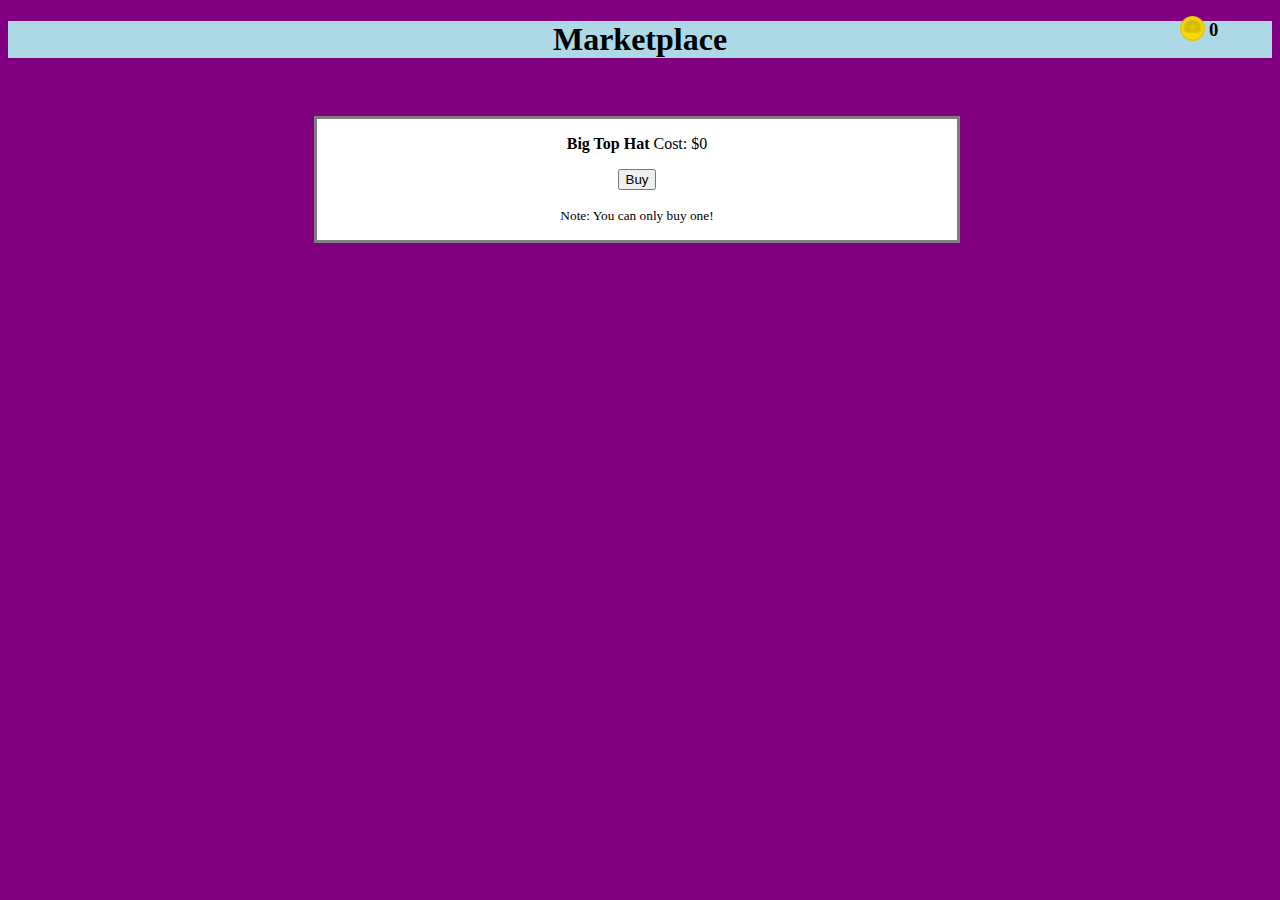
==== Market/index.html @ 3c07cece "Update index.html" ====
<!DOCTYPE HTML>
<head>
<link rel="stylesheet" href="market.css">
 <script src="Market.js"></script>
</head>
<body>
 <div id="titlecont">
 <h1>Marketplace</h1>
 </div>
 <div id="coins">
  <img src="Coin.png" id="cimg">
  <h3 id="cointext">0</h3>
 </div>
 </br>
 </br>
<div class="BuyBox">
 <p><b>Big Top Hat</b>  Cost: $0</p>
<button data-cost="0" data-hatid="bighat" onclick="buy(this.dataset.cost,this.dataset.hatid)">Buy</button>
 <p><small>Note: You can only buy one!</small></p>
 </div>
</body>
---- Market/market.css ----
body{
 background-color:purple;
 }
 h1{
 vertical-align:top;
 text-align:center;
 background-color:lightblue;
 }
.BuyBox{
 position:absolute;
 background-color:white;
 text-align:center;
 border-style:solid;
 border-color:grey;
 width:50%;
 
 right:25%;
}
#coins{
 position:absolute;
 right:0px;
 top:0px;
 width:100px;
display: inline-block;
 

}

#cointext{
 display: inline-block;
}

#cimg{
 width:25px;
 height:25px;
 vertical-align:-5px;
}
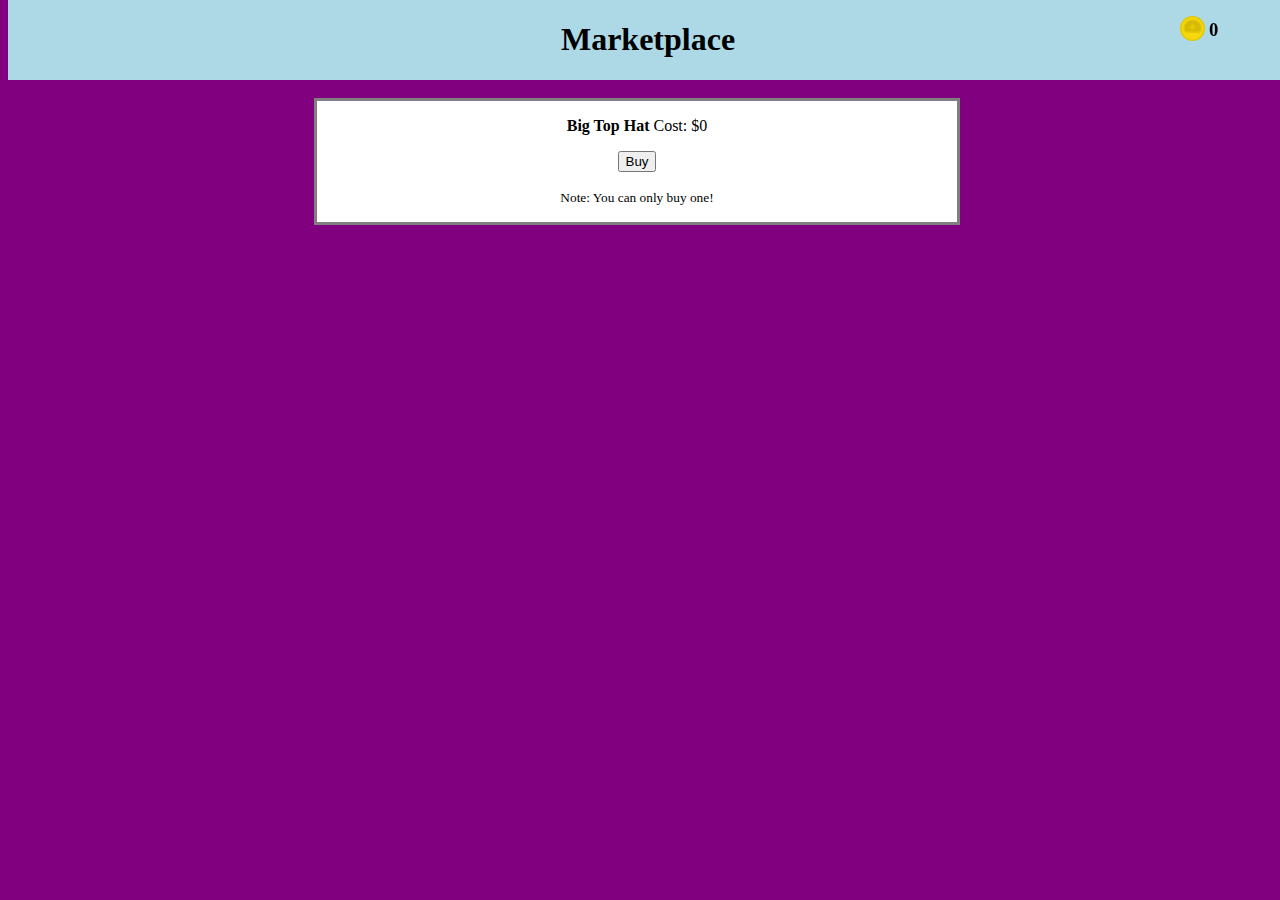
==== commit 4171a1ad: "Update index.html" ====
--- a/Market/index.html
+++ b/Market/index.html
@@ -13,6 +13,9 @@
  </div>
  </br>
  </br>
+<br>
+</br>
+</br>
 <div class="BuyBox">
  <p><b>Big Top Hat</b>  Cost: $0</p>
 <button data-cost="0" data-hatid="bighat" onclick="buy(this.dataset.cost,this.dataset.hatid)">Buy</button>
--- a/Market/market.css
+++ b/Market/market.css
@@ -1,3 +1,5 @@
+
+
 body{
  background-color:purple;
  }
@@ -35,3 +37,10 @@
  height:25px;
  vertical-align:-5px;
 }
+#titlecont{
+ background-color:lightblue;
+ top:0px;
+ position:fixed;
+ width:100%;
+ 
+}
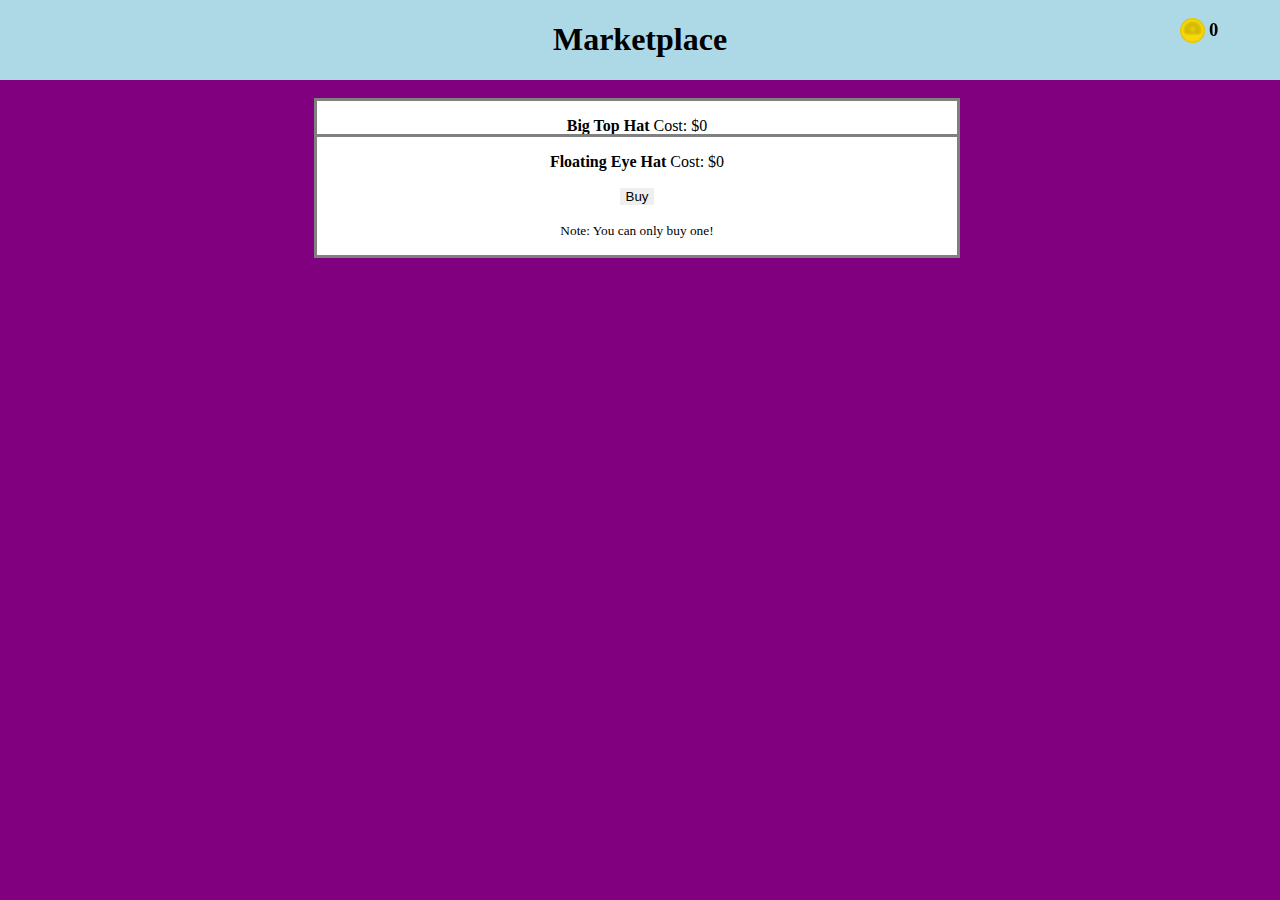
==== commit 152463da: "Update index.html" ====
--- a/Market/index.html
+++ b/Market/index.html
@@ -21,4 +21,11 @@
 <button data-cost="0" data-hatid="bighat" onclick="buy(this.dataset.cost,this.dataset.hatid)">Buy</button>
  <p><small>Note: You can only buy one!</small></p>
  </div>
+</br>
+</br>
+<div class="BuyBox">
+ <p><b>Floating Eye Hat</b>  Cost: $0</p>
+<button data-cost="0" data-hatid="p1oyo" onclick="buy(this.dataset.cost,this.dataset.hatid)">Buy</button>
+ <p><small>Note: You can only buy one!</small></p>
+ </div>
 </body>
--- a/Market/market.css
+++ b/Market/market.css
@@ -35,12 +35,16 @@
 #cimg{
  width:25px;
  height:25px;
- vertical-align:-5px;
+ vertical-align:-7px;
 }
 #titlecont{
  background-color:lightblue;
  top:0px;
  position:fixed;
  width:100%;
- 
+ left:0px;
 }
+button{
+ border-style:none;
+}
+
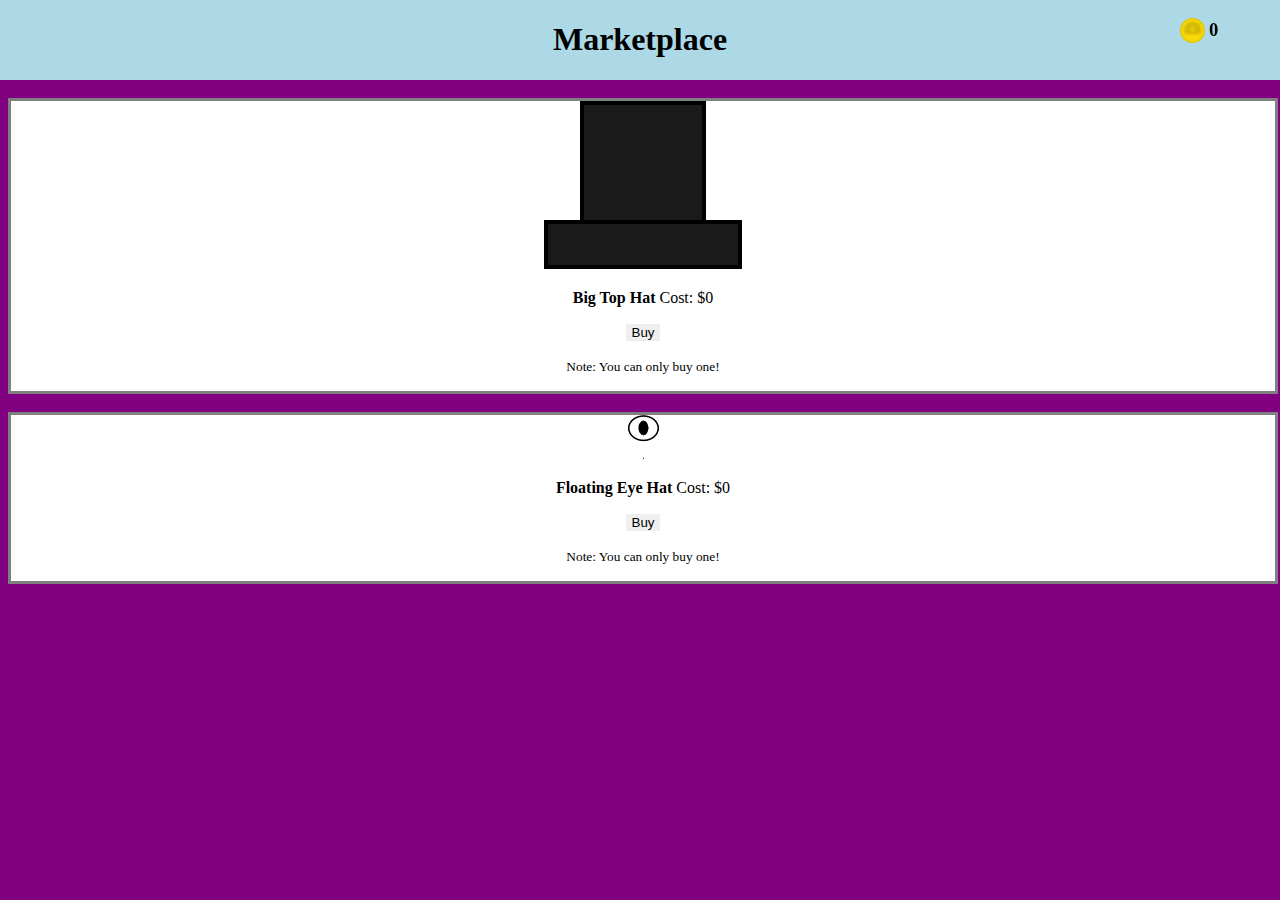
==== commit 09362a71: "Update index.html" ====
--- a/Market/index.html
+++ b/Market/index.html
@@ -17,6 +17,7 @@
 </br>
 </br>
 <div class="BuyBox">
+ <img src="../hats/bighat.png" alt="Bighat">
  <p><b>Big Top Hat</b>  Cost: $0</p>
 <button data-cost="0" data-hatid="bighat" onclick="buy(this.dataset.cost,this.dataset.hatid)">Buy</button>
  <p><small>Note: You can only buy one!</small></p>
@@ -24,6 +25,7 @@
 </br>
 </br>
 <div class="BuyBox">
+ <img src="../hats/p1oyo.png" alt="p1oyo">
  <p><b>Floating Eye Hat</b>  Cost: $0</p>
 <button data-cost="0" data-hatid="p1oyo" onclick="buy(this.dataset.cost,this.dataset.hatid)">Buy</button>
  <p><small>Note: You can only buy one!</small></p>
--- a/Market/market.css
+++ b/Market/market.css
@@ -9,14 +9,15 @@
  background-color:lightblue;
  }
 .BuyBox{
- position:absolute;
+ 
  background-color:white;
  text-align:center;
  border-style:solid;
  border-color:grey;
- width:50%;
- 
- right:25%;
+ width:100%;
+
+
+ display:inline-block;
 }
 #coins{
  position:absolute;
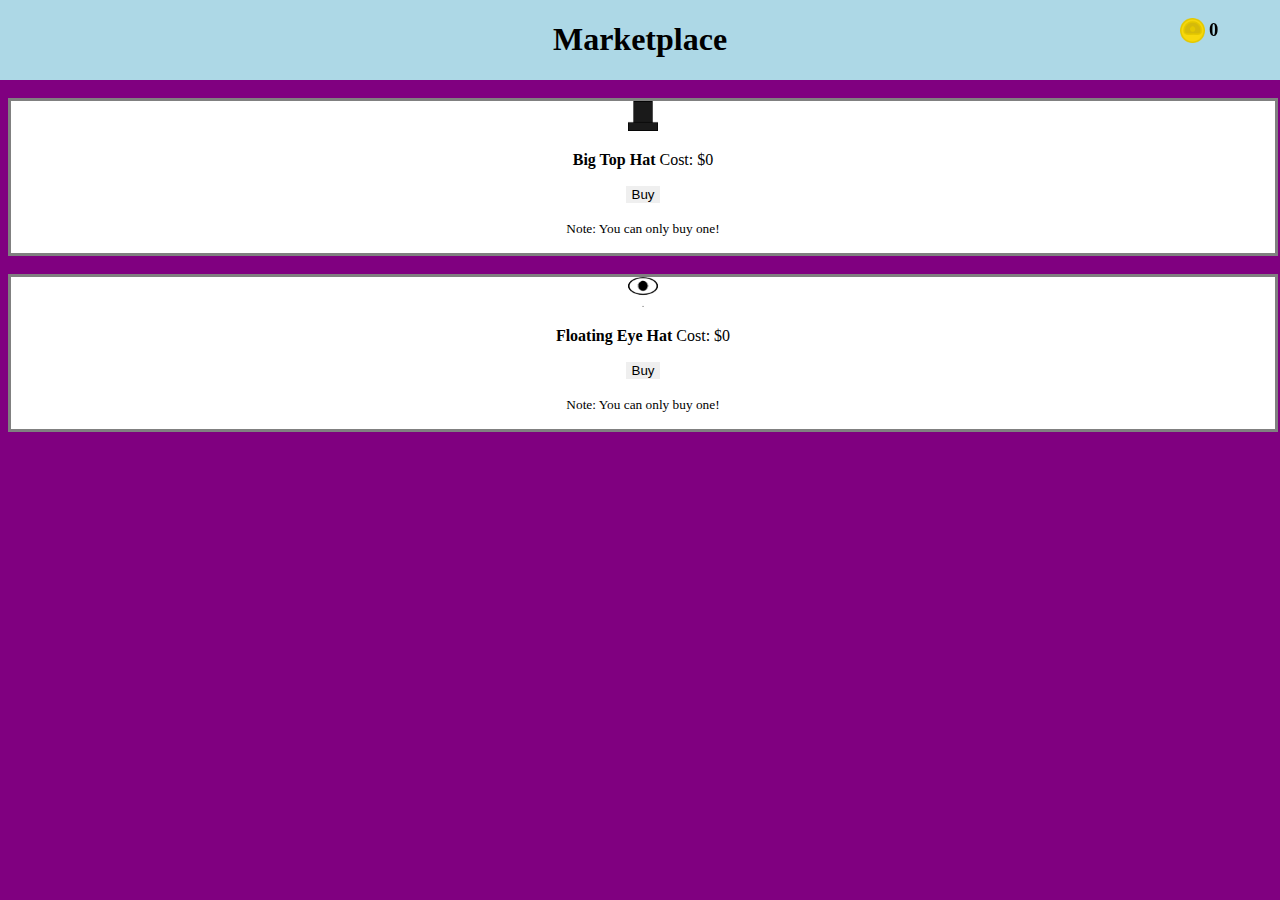
==== commit 99681727: "Update index.html" ====
--- a/Market/index.html
+++ b/Market/index.html
@@ -17,7 +17,7 @@
 </br>
 </br>
 <div class="BuyBox">
- <img src="../hats/bighat.png" alt="Bighat">
+ <img src="../hats/bighat.png" alt="Bighat" id="hatimg">
  <p><b>Big Top Hat</b>  Cost: $0</p>
 <button data-cost="0" data-hatid="bighat" onclick="buy(this.dataset.cost,this.dataset.hatid)">Buy</button>
  <p><small>Note: You can only buy one!</small></p>
@@ -25,7 +25,7 @@
 </br>
 </br>
 <div class="BuyBox">
- <img src="../hats/p1oyo.png" alt="p1oyo">
+ <img src="../hats/p1oyo.png" alt="p1oyo" id="hatimg">
  <p><b>Floating Eye Hat</b>  Cost: $0</p>
 <button data-cost="0" data-hatid="p1oyo" onclick="buy(this.dataset.cost,this.dataset.hatid)">Buy</button>
  <p><small>Note: You can only buy one!</small></p>
--- a/Market/market.css
+++ b/Market/market.css
@@ -48,4 +48,8 @@
 button{
  border-style:none;
 }
-
+#hatimg{
+ width:30px;
+ height:30px;
+ 
+}
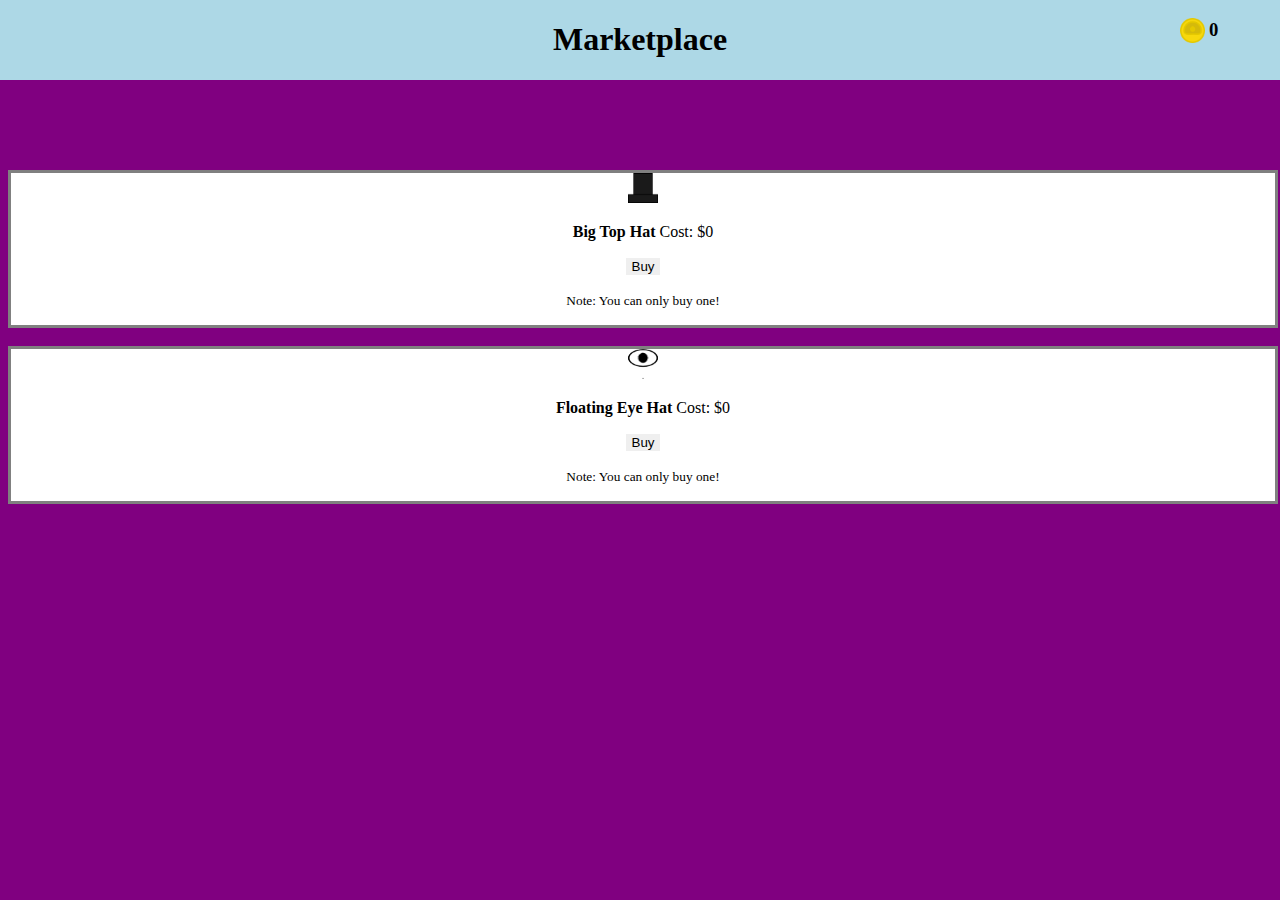
==== commit 44cfcc5c: "Update index.html" ====
--- a/Market/index.html
+++ b/Market/index.html
@@ -6,6 +6,9 @@
 <body>
  <div id="titlecont">
  <h1>Marketplace</h1>
+ </div>
+ <div id="bottom">
+  <h1>Some Shopkeeper dude goes here.</h1>
  </div>
  <div id="coins">
   <img src="Coin.png" id="cimg">
@@ -19,7 +22,7 @@
 <div class="BuyBox">
  <img src="../hats/bighat.png" alt="Bighat" id="hatimg">
  <p><b>Big Top Hat</b>  Cost: $0</p>
-<button data-cost="0" data-hatid="bighat" onclick="buy(this.dataset.cost,this.dataset.hatid)">Buy</button>
+<button data-cost="0" data-hatid="bighat" onclick="buy(this.dataset.hatid,this.dataset.cost)">Buy</button>
  <p><small>Note: You can only buy one!</small></p>
  </div>
 </br>
@@ -27,7 +30,7 @@
 <div class="BuyBox">
  <img src="../hats/p1oyo.png" alt="p1oyo" id="hatimg">
  <p><b>Floating Eye Hat</b>  Cost: $0</p>
-<button data-cost="0" data-hatid="p1oyo" onclick="buy(this.dataset.cost,this.dataset.hatid)">Buy</button>
+<button data-cost="0" data-hatid="p1oyo" onclick="buy(this.dataset.hatid,this.dataset.cost)">Buy</button>
  <p><small>Note: You can only buy one!</small></p>
  </div>
 </body>
--- a/Market/market.css
+++ b/Market/market.css
@@ -20,7 +20,7 @@
  display:inline-block;
 }
 #coins{
- position:absolute;
+ position:fixed;
  right:0px;
  top:0px;
  width:100px;
@@ -53,3 +53,10 @@
  height:30px;
  
 }
+.bottom{
+ width:100%;
+ left:0px;
+ bottom:0;
+ position:fixed;
+ background-color:lightblue;
+}
